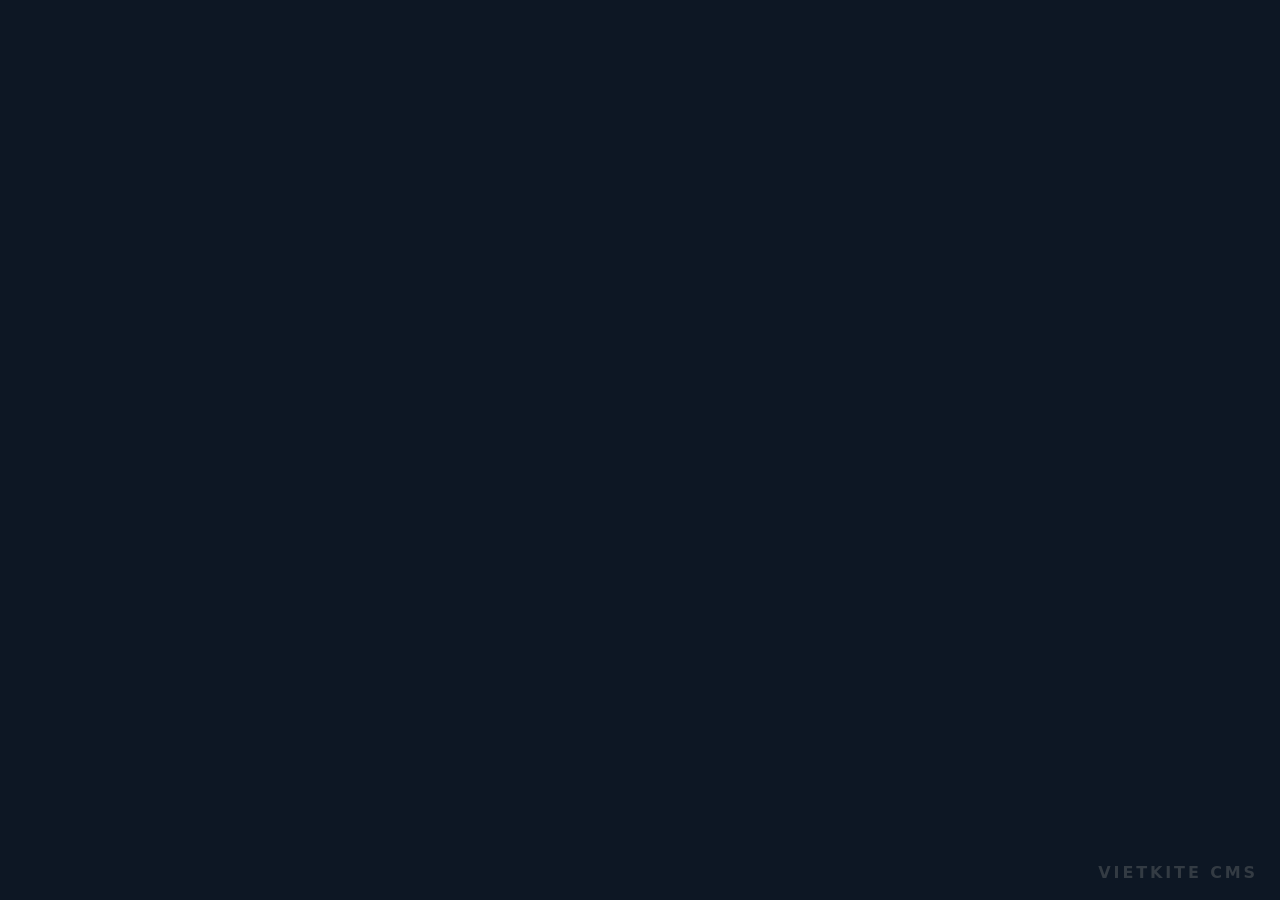
==== admin/index.html @ 359babc4 "Add files via upload" ====
<!doctype html>
<html lang="vi">
<head>
  <meta charset="utf-8" />
  <meta name="viewport" content="width=device-width, initial-scale=1" />
  <meta name="robots" content="noindex,nofollow" />
  <title>CMS Vietkite Travel</title>
  <script src="https://identity.netlify.com/v1/netlify-identity-widget.js"></script>
  <style>
    :root{
      --cms-bg:#0d1724;
      --cms-gold:#d7a84f;
      --cms-cream:#fff7e8;
      --cms-card:#132238;
    }
    html,body{margin:0;min-height:100%;background:var(--cms-bg);font-family:Inter,ui-sans-serif,system-ui,-apple-system,BlinkMacSystemFont,'Segoe UI',sans-serif}
    body::before{
      content:"VIETKITE CMS";
      position:fixed;
      right:22px;
      bottom:18px;
      z-index:999999;
      color:rgba(255,247,232,.16);
      font-weight:900;
      letter-spacing:.18em;
      pointer-events:none;
    }
    #cms-loading{
      min-height:100vh;
      display:grid;
      place-items:center;
      padding:24px;
      background:
        radial-gradient(circle at 20% 0%,rgba(215,168,79,.24),transparent 32%),
        linear-gradient(135deg,#0d1724,#132238 55%,#0d1724);
      color:var(--cms-cream);
      text-align:center;
    }
    .cms-card{
      width:min(620px,100%);
      border:1px solid rgba(215,168,79,.28);
      border-radius:32px;
      padding:36px;
      background:rgba(255,255,255,.07);
      backdrop-filter:blur(20px);
      box-shadow:0 30px 90px rgba(0,0,0,.28);
    }
    .cms-logo{
      width:76px;height:76px;border-radius:24px;object-fit:cover;background:#fff;margin:0 auto 20px;
      box-shadow:0 16px 46px rgba(215,168,79,.25);
    }
    h1{font-family:Georgia,'Times New Roman',serif;font-size:clamp(2rem,7vw,4rem);line-height:1;margin:0 0 12px;color:#f4d68e}
    p{margin:0;color:rgba(255,247,232,.78);font-size:1.05rem}
    .cms-note{margin-top:18px;font-size:.92rem;color:rgba(255,247,232,.55)}

    /* Làm giao diện Decap mềm và sang hơn */
    [class*="AppHeader"]{background:#0d1724!important;border-bottom:1px solid rgba(215,168,79,.18)!important}
    [class*="Sidebar"]{background:#101d30!important;border-right:1px solid rgba(215,168,79,.14)!important}
    [class*="CollectionTopContainer"],[class*="EditorContainer"],[class*="ControlPaneContainer"]{background:#fffaf0!important}
    [class*="Card"],[class*="EditorControlBar"]{border-radius:18px!important}
    button[class*="Button"],a[class*="Button"]{border-radius:999px!important;font-weight:800!important}
    [class*="WorkflowTopContainer"]{background:#fff7e8!important}
  </style>
</head>
<body>
  <div id="cms-loading">
    <div class="cms-card">
      <img class="cms-logo" src="https://vietkite.com.vn/wp-content/uploads/2024/12/logo-cty-canh-dieu-viet-vietkite.jpg" alt="Vietkite" />
      <h1>Vietkite CMS</h1>
      <p>Khu vực quản trị nội dung: thay text, thay ảnh, chỉnh tour, bảng giá, thư viện và thông tin liên hệ.</p>
      <p class="cms-note">Đang mở giao diện quản trị...</p>
    </div>
  </div>

  <script src="https://unpkg.com/decap-cms@^3.0.0/dist/decap-cms.js"></script>
  <script>
    window.addEventListener('load', function () {
      var loading = document.getElementById('cms-loading');
      if (loading) setTimeout(function(){ loading.remove(); }, 900);
      if (window.CMS) {
        CMS.registerPreviewStyle('/admin/preview.css');
      }
    });
  </script>
</body>
</html>
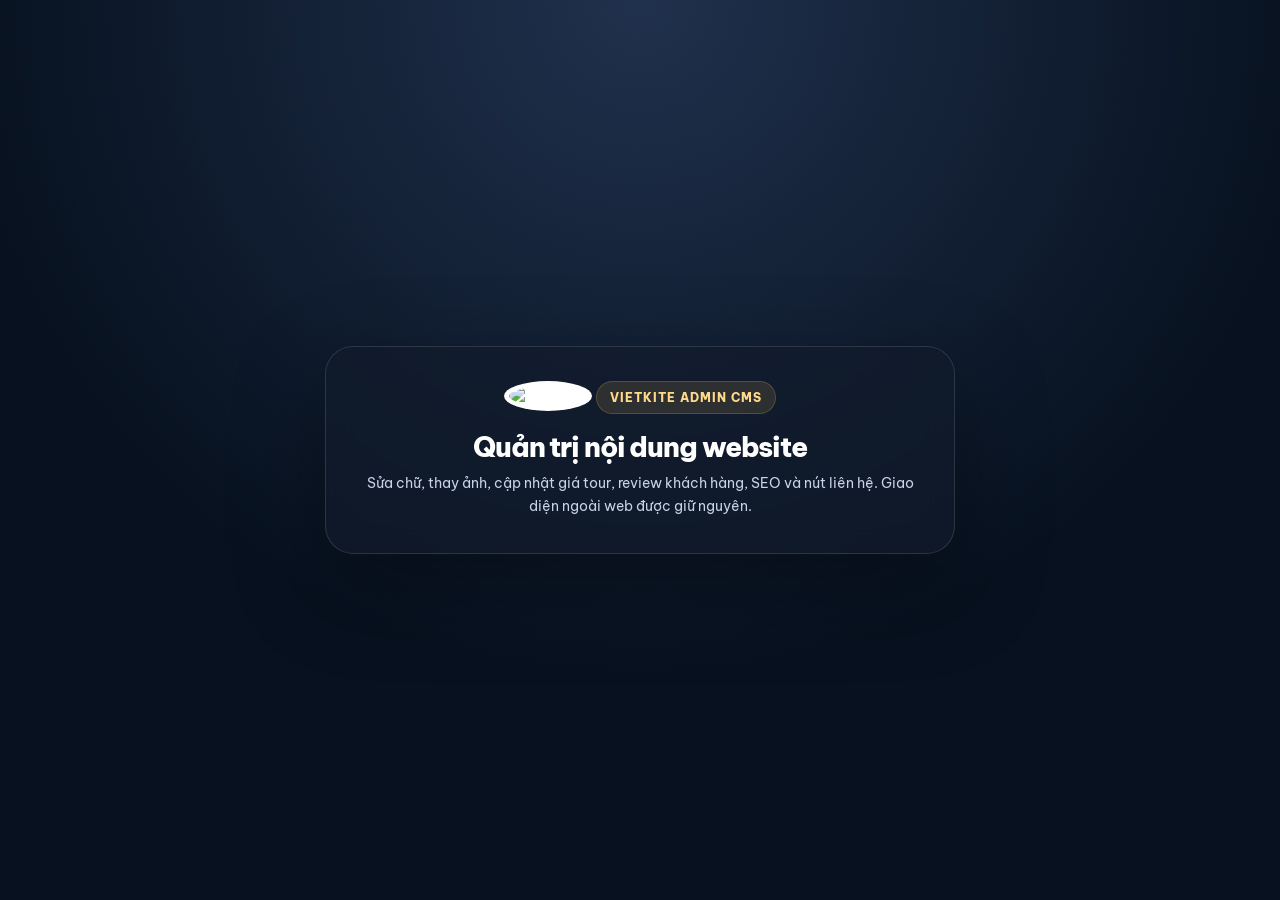
==== commit 08700a62: "Add files via upload" ====
--- a/admin/index.html
+++ b/admin/index.html
@@ -2,85 +2,36 @@
 <html lang="vi">
 <head>
   <meta charset="utf-8" />
-  <meta name="viewport" content="width=device-width, initial-scale=1" />
+  <meta name="viewport" content="width=device-width, initial-scale=1.0" />
   <meta name="robots" content="noindex,nofollow" />
   <title>CMS Vietkite Travel</title>
+  <link rel="preconnect" href="https://fonts.googleapis.com">
+  <link rel="preconnect" href="https://fonts.gstatic.com" crossorigin>
+  <link href="https://fonts.googleapis.com/css2?family=Be+Vietnam+Pro:wght@400;500;600;700;800&display=swap" rel="stylesheet">
+  <style>
+    :root{--gold:#d8aa4d;--dark:#07111f;--card:#111b2b;--line:rgba(255,255,255,.12)}
+    html,body{margin:0;min-height:100%;font-family:'Be Vietnam Pro',system-ui,sans-serif;background:#07111f;color:#fff}
+    .cms-welcome{position:fixed;inset:0;display:grid;place-items:center;background:radial-gradient(circle at top,#20314d,#07111f 62%);z-index:0;pointer-events:none}
+    .cms-welcome-card{width:min(560px,calc(100vw - 32px));border:1px solid var(--line);border-radius:28px;background:rgba(17,27,43,.72);box-shadow:0 30px 90px rgba(0,0,0,.35);padding:34px;text-align:center;backdrop-filter:blur(14px)}
+    .cms-logo{width:68px;height:68px;margin:0 auto 16px;border-radius:50%;object-fit:cover;background:#fff;padding:5px}
+    .cms-title{margin:0 0 8px;font-size:28px;line-height:1.2;font-weight:800;letter-spacing:-.04em}
+    .cms-sub{margin:0;color:#c8d3e6;line-height:1.7;font-size:14px}
+    .cms-badge{display:inline-flex;margin-bottom:16px;padding:8px 13px;border-radius:999px;background:rgba(216,170,77,.14);border:1px solid rgba(216,170,77,.25);color:#ffd98a;font-size:12px;font-weight:800;letter-spacing:.08em;text-transform:uppercase}
+    body > div[class*="App"], body > div[id="nc-root"]{position:relative;z-index:2}
+    [class*="AppHeader"]{background:#07111f!important;border-bottom:1px solid rgba(255,255,255,.08)!important}
+    button{border-radius:12px!important}
+  </style>
   <script src="https://identity.netlify.com/v1/netlify-identity-widget.js"></script>
-  <style>
-    :root{
-      --cms-bg:#0d1724;
-      --cms-gold:#d7a84f;
-      --cms-cream:#fff7e8;
-      --cms-card:#132238;
-    }
-    html,body{margin:0;min-height:100%;background:var(--cms-bg);font-family:Inter,ui-sans-serif,system-ui,-apple-system,BlinkMacSystemFont,'Segoe UI',sans-serif}
-    body::before{
-      content:"VIETKITE CMS";
-      position:fixed;
-      right:22px;
-      bottom:18px;
-      z-index:999999;
-      color:rgba(255,247,232,.16);
-      font-weight:900;
-      letter-spacing:.18em;
-      pointer-events:none;
-    }
-    #cms-loading{
-      min-height:100vh;
-      display:grid;
-      place-items:center;
-      padding:24px;
-      background:
-        radial-gradient(circle at 20% 0%,rgba(215,168,79,.24),transparent 32%),
-        linear-gradient(135deg,#0d1724,#132238 55%,#0d1724);
-      color:var(--cms-cream);
-      text-align:center;
-    }
-    .cms-card{
-      width:min(620px,100%);
-      border:1px solid rgba(215,168,79,.28);
-      border-radius:32px;
-      padding:36px;
-      background:rgba(255,255,255,.07);
-      backdrop-filter:blur(20px);
-      box-shadow:0 30px 90px rgba(0,0,0,.28);
-    }
-    .cms-logo{
-      width:76px;height:76px;border-radius:24px;object-fit:cover;background:#fff;margin:0 auto 20px;
-      box-shadow:0 16px 46px rgba(215,168,79,.25);
-    }
-    h1{font-family:Georgia,'Times New Roman',serif;font-size:clamp(2rem,7vw,4rem);line-height:1;margin:0 0 12px;color:#f4d68e}
-    p{margin:0;color:rgba(255,247,232,.78);font-size:1.05rem}
-    .cms-note{margin-top:18px;font-size:.92rem;color:rgba(255,247,232,.55)}
-
-    /* Làm giao diện Decap mềm và sang hơn */
-    [class*="AppHeader"]{background:#0d1724!important;border-bottom:1px solid rgba(215,168,79,.18)!important}
-    [class*="Sidebar"]{background:#101d30!important;border-right:1px solid rgba(215,168,79,.14)!important}
-    [class*="CollectionTopContainer"],[class*="EditorContainer"],[class*="ControlPaneContainer"]{background:#fffaf0!important}
-    [class*="Card"],[class*="EditorControlBar"]{border-radius:18px!important}
-    button[class*="Button"],a[class*="Button"]{border-radius:999px!important;font-weight:800!important}
-    [class*="WorkflowTopContainer"]{background:#fff7e8!important}
-  </style>
 </head>
 <body>
-  <div id="cms-loading">
-    <div class="cms-card">
-      <img class="cms-logo" src="https://vietkite.com.vn/wp-content/uploads/2024/12/logo-cty-canh-dieu-viet-vietkite.jpg" alt="Vietkite" />
-      <h1>Vietkite CMS</h1>
-      <p>Khu vực quản trị nội dung: thay text, thay ảnh, chỉnh tour, bảng giá, thư viện và thông tin liên hệ.</p>
-      <p class="cms-note">Đang mở giao diện quản trị...</p>
+  <div class="cms-welcome" aria-hidden="true">
+    <div class="cms-welcome-card">
+      <img class="cms-logo" src="https://vietkite.com.vn/wp-content/uploads/2024/12/logo-cty-canh-dieu-viet-vietkite.jpg" alt="Vietkite">
+      <div class="cms-badge">Vietkite Admin CMS</div>
+      <h1 class="cms-title">Quản trị nội dung website</h1>
+      <p class="cms-sub">Sửa chữ, thay ảnh, cập nhật giá tour, review khách hàng, SEO và nút liên hệ. Giao diện ngoài web được giữ nguyên.</p>
     </div>
   </div>
-
-  <script src="https://unpkg.com/decap-cms@^3.0.0/dist/decap-cms.js"></script>
-  <script>
-    window.addEventListener('load', function () {
-      var loading = document.getElementById('cms-loading');
-      if (loading) setTimeout(function(){ loading.remove(); }, 900);
-      if (window.CMS) {
-        CMS.registerPreviewStyle('/admin/preview.css');
-      }
-    });
-  </script>
+  <script src="https://unpkg.com/decap-cms@^3.6.0/dist/decap-cms.js"></script>
 </body>
 </html>
